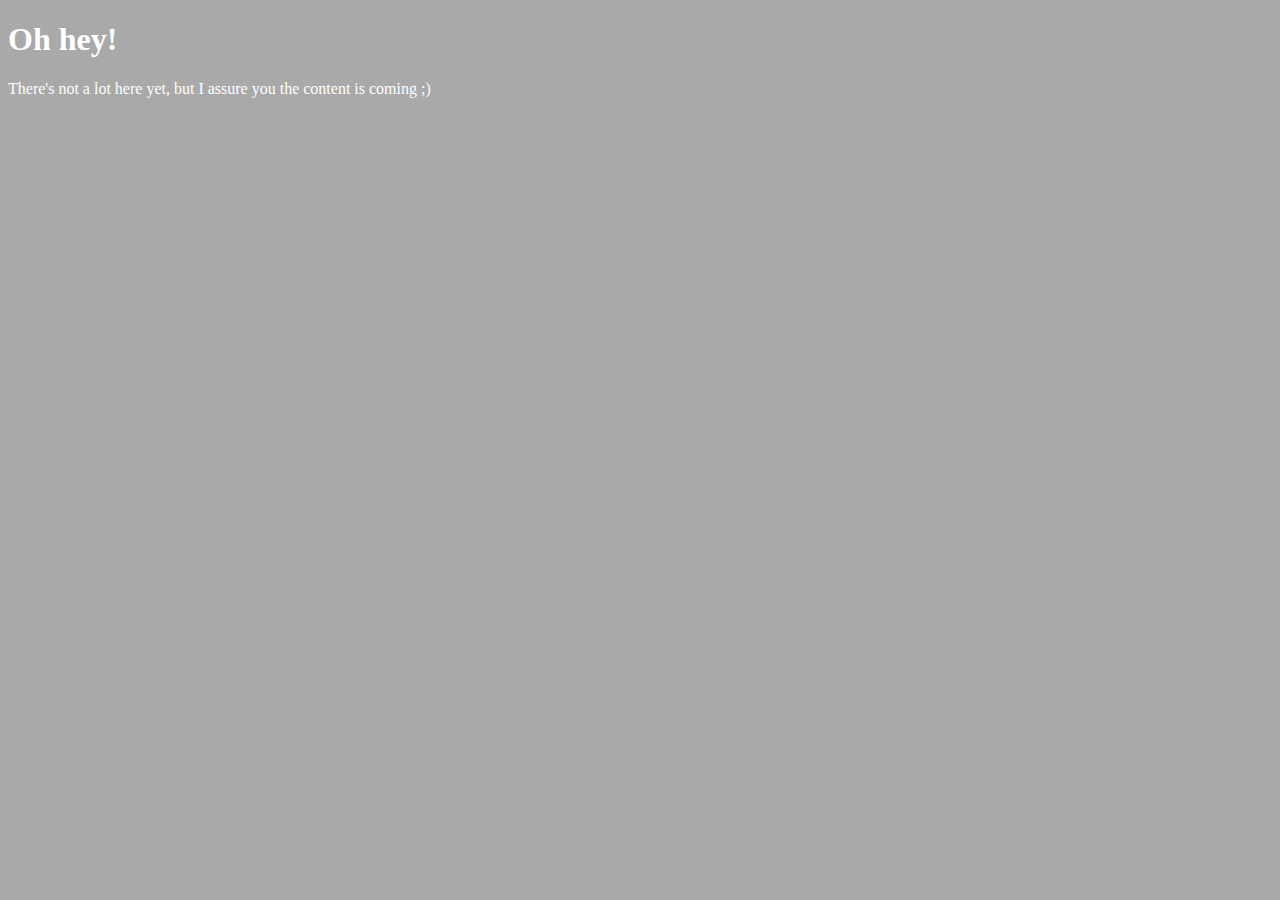
==== index.html @ d320640f "My first commit" ====
<!DOCTYPE html>
<html>
<head>
<title>Branford Shaw</title>
<link rel="stylesheet" href="styles.css">
</head>
<body>

<h1>Oh hey!</h1>
<p>There's not a lot here yet, but I assure you the content is coming ;)</p>

</body>
</html>
---- styles.css ----
body{
	background-color: darkgrey;
}
h1, p{
	color:white;
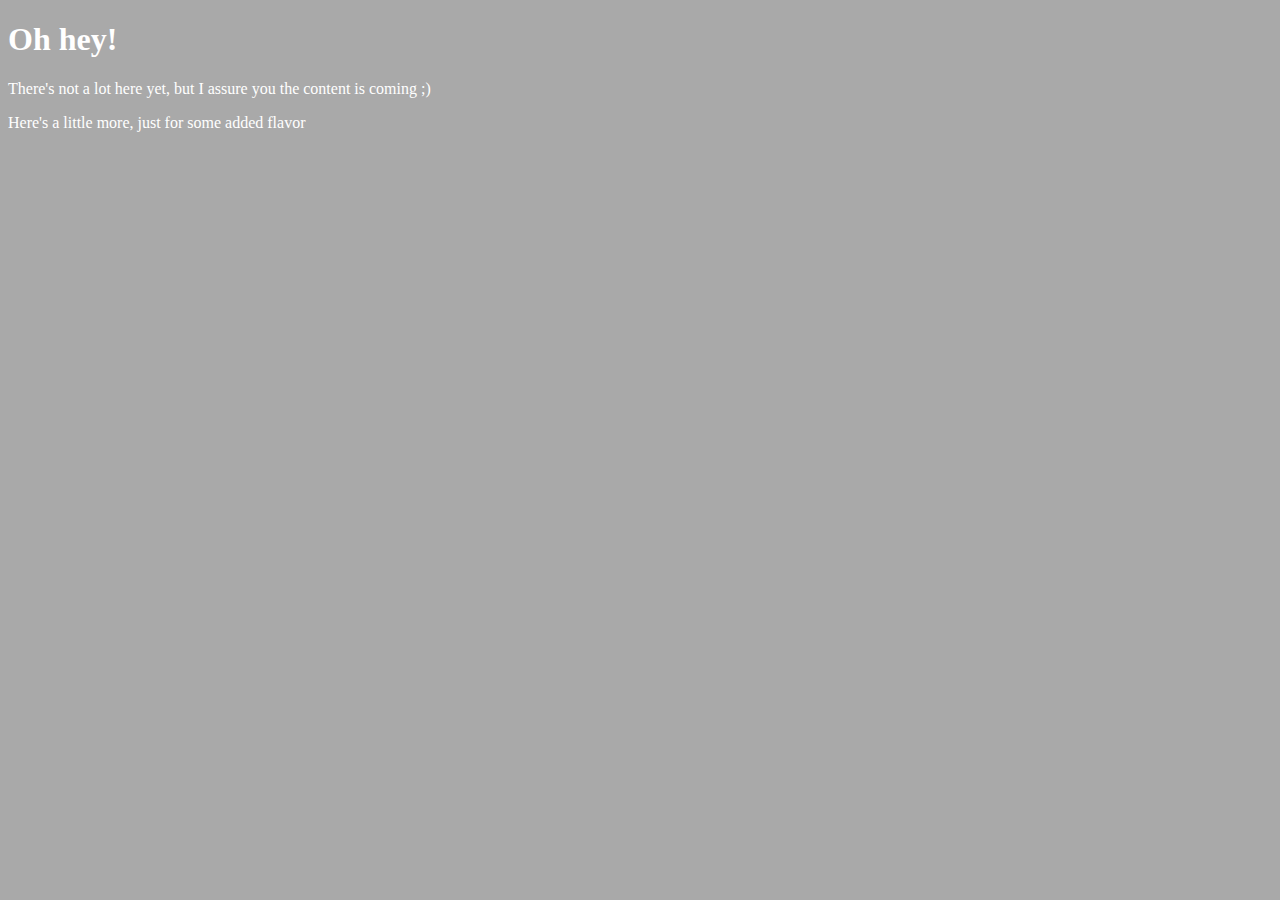
==== commit 5f42b892: "Added another line of text" ====
--- a/index.html
+++ b/index.html
@@ -8,6 +8,6 @@
 
 <h1>Oh hey!</h1>
 <p>There's not a lot here yet, but I assure you the content is coming ;)</p>
-
+<p>Here's a little more, just for some added flavor</p>
 </body>
 </html>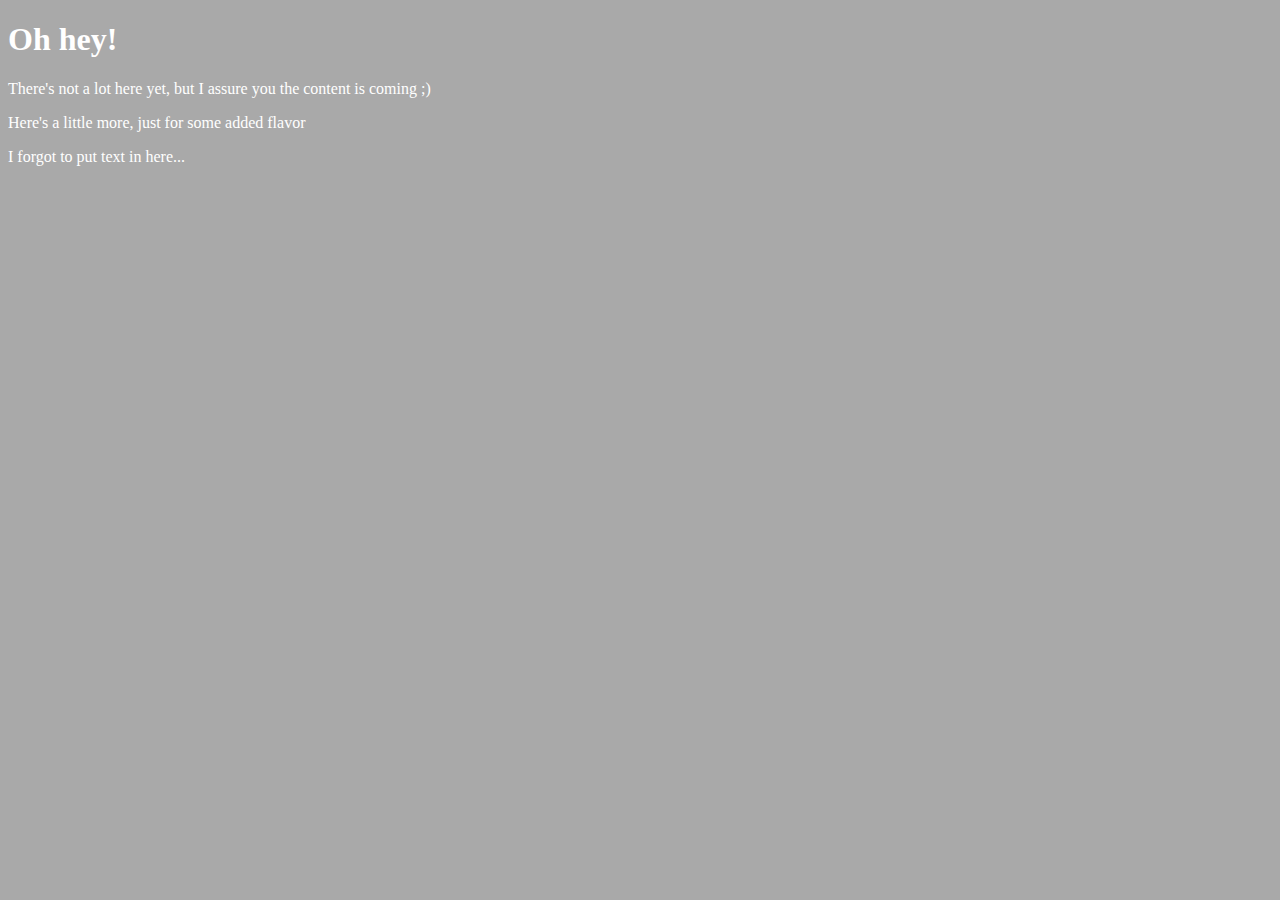
==== commit aeead426: "Actually added text this time" ====
--- a/index.html
+++ b/index.html
@@ -9,5 +9,6 @@
 <h1>Oh hey!</h1>
 <p>There's not a lot here yet, but I assure you the content is coming ;)</p>
 <p>Here's a little more, just for some added flavor</p>
+<p class=lets-experiment> I forgot to put text in here... </p>
 </body>
 </html>--- a/styles.css
+++ b/styles.css
@@ -4,3 +4,6 @@
 h1, p{
 	color:white;
 
+.lets-experiment{
+	background-color:indianred
+}
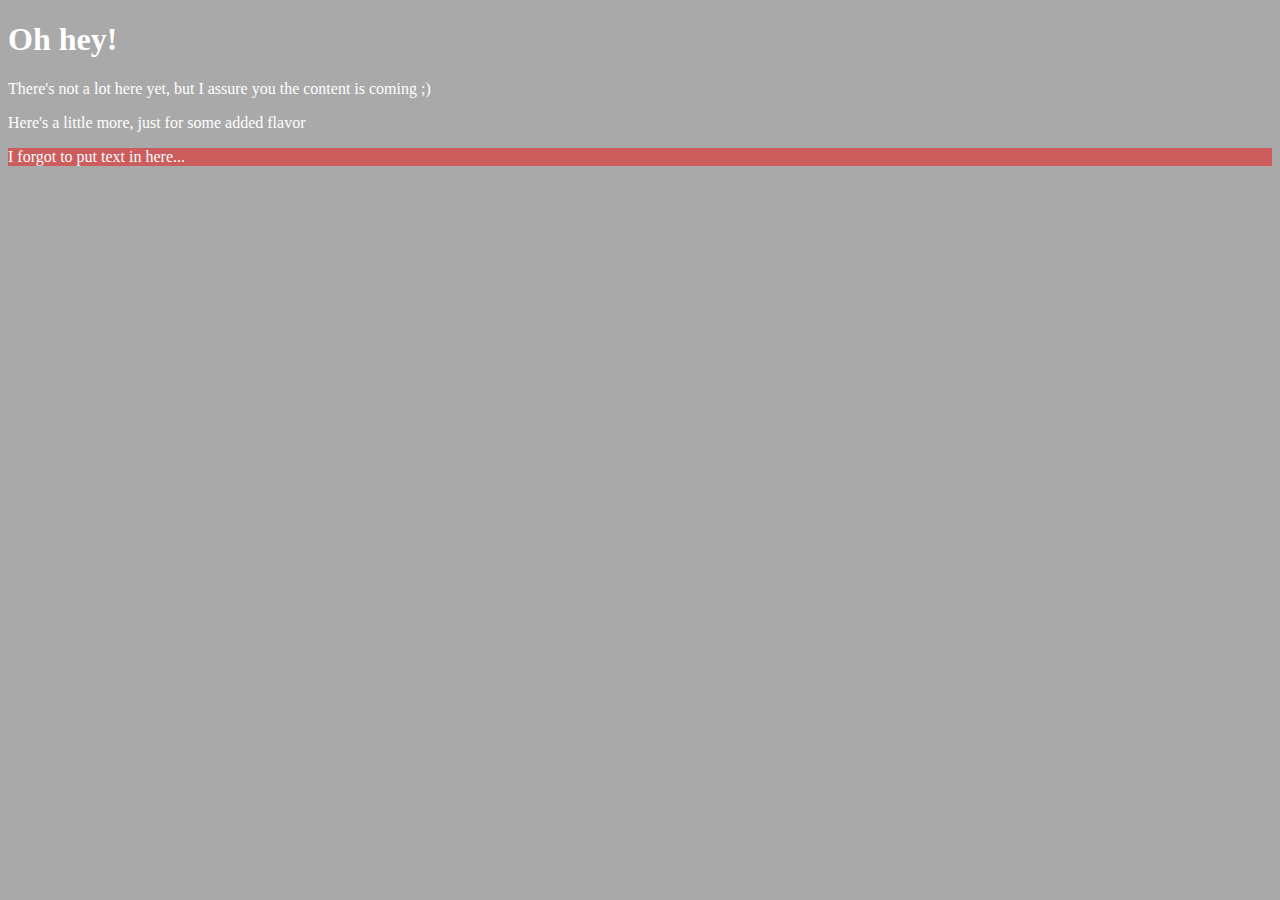
==== commit c2b14e75: "Added a new directory with facebook stuff/ updated index" ====
--- a/index.html
+++ b/index.html
@@ -9,6 +9,6 @@
 <h1>Oh hey!</h1>
 <p>There's not a lot here yet, but I assure you the content is coming ;)</p>
 <p>Here's a little more, just for some added flavor</p>
-<p class=lets-experiment> I forgot to put text in here... </p>
+<p class="lets-experiment"> I forgot to put text in here... </p>
 </body>
 </html>--- a/styles.css
+++ b/styles.css
@@ -3,7 +3,7 @@
 }
 h1, p{
 	color:white;
-
+}
 .lets-experiment{
 	background-color:indianred
 }
